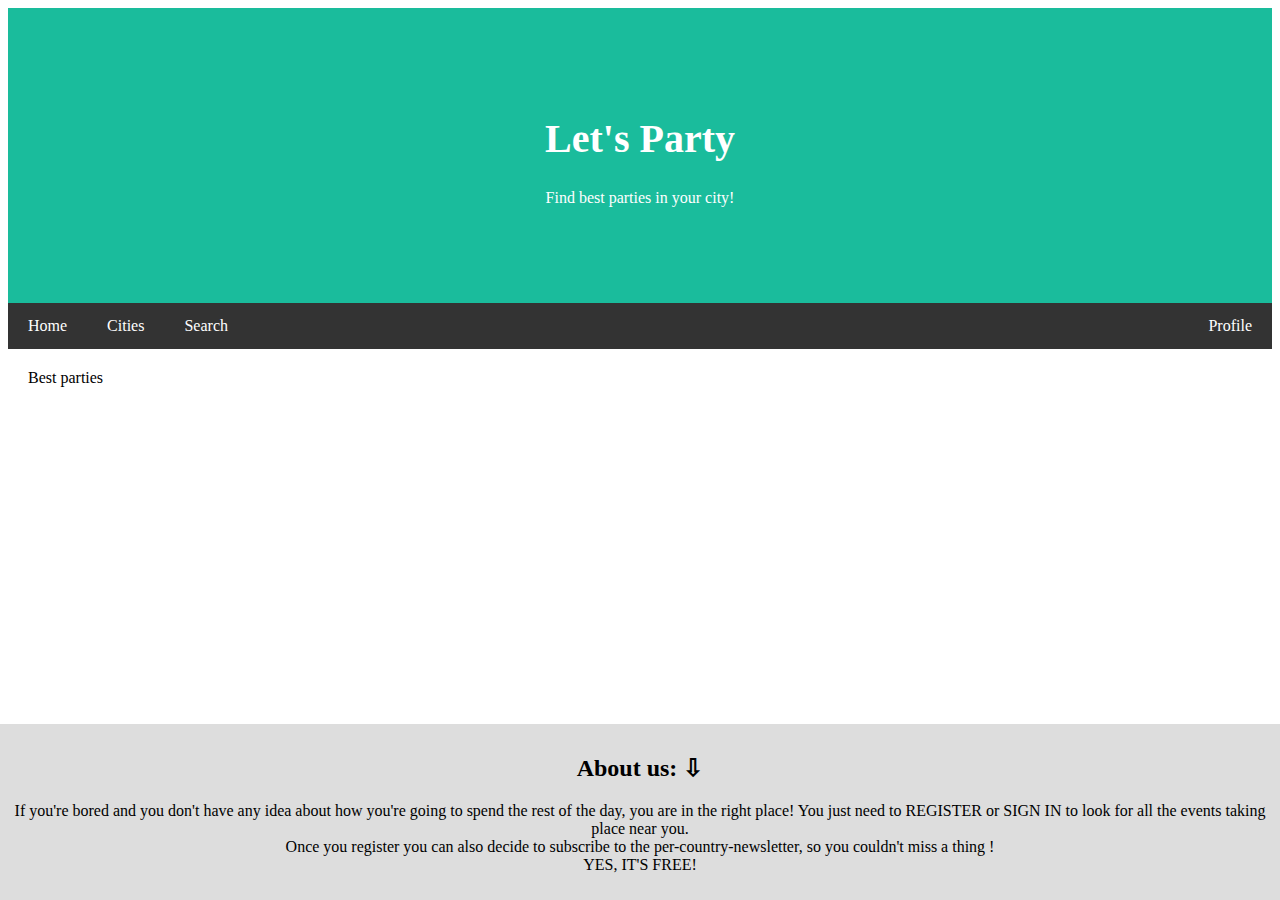
==== html/Index.html @ e23d73c7 "Implementato show_user e update_user aggiunto event cities e tickets  sul db (non su git)" ====
<!DOCTYPE html>
<html>
    <head>
        <title>Let's Party</title>
        <meta charset="UTF-8">
        <meta name="viewport" content="width=device-width, initial-scale=1">
        <link href="../css/Index.css" rel="stylesheet">
    </head>
    <body>
        <div class="header">
            <h1>Let's Party</h1>
            <p>Find best parties in your city!</p>
        </div> 

        <div class="navbar">
            <a href="Index.html">Home</a>
            <a href="#">Cities</a>
            <a href="#">Search</a>
            <a href="../html/show_profile.php" class="right">Profile</a>
        </div>


        <div class="row">
            <div class="main">Best parties</div>
        </div>

        <div class="footer">
            <h2>About us: ⇩</h2>
                If you're bored and you don't have any idea about how you're going to spend the rest of the day, you are in the right place! 
                You just need to REGISTER or SIGN IN to look for all the events taking place near you. 
                <br>
                Once you register you can also decide to subscribe to the per-country-newsletter, so you couldn't miss a thing  !
                <br>
                YES, IT'S FREE!            
            </p>
        </div>          
    </body>
</html>
---- css/Index.css ----
.header {
    padding: 80px; /* some padding */
    text-align: center; /* center the text */
    background: #1abc9c; /* green background */
    color: white; /* white text color */
  }
  
  /* Increase the font size of the <h1> element */
  .header h1 {
    font-size: 40px;
  } 

  /* Style the top navigation bar */
.navbar {
    overflow: hidden; /* Hide overflow */
    background-color: #333; /* Dark background color */
  }
  
  /* Style the navigation bar links */
  .navbar a {
    float: left; /* Make sure that the links stay side-by-side */
    display: block; /* Change the display to block, for responsive reasons (see below) */
    color: white; /* White text color */
    text-align: center; /* Center the text */
    padding: 14px 20px; /* Add some padding */
    text-decoration: none; /* Remove underline */
  }
  
  /* Right-aligned link */
  .navbar a.right {
    float: right; /* Float a link to the right */
  }
  
  /* Change color on hover/mouse-over */
  .navbar a:hover {
    background-color: #ddd; /* Grey background color */
    color: black; /* Black text color */
  }

  * {
    box-sizing: border-box;
  }
  
  /* Column container */
  .row {
    display: flex;
    flex-wrap: wrap;
  }
  
  /* Main column */
  .main {
    flex: 70%; /* Set the width of the main content */
    background-color: white; /* White background color */
    padding: 20px; /* Some padding */
  }

  .footer {
    position: fixed;
    left: 0;
    bottom: 0;
    width: 100%;
    padding: 10px; /* Some padding */
    text-align: center; /* Center text*/
    background: #ddd; /* Grey background */
  }
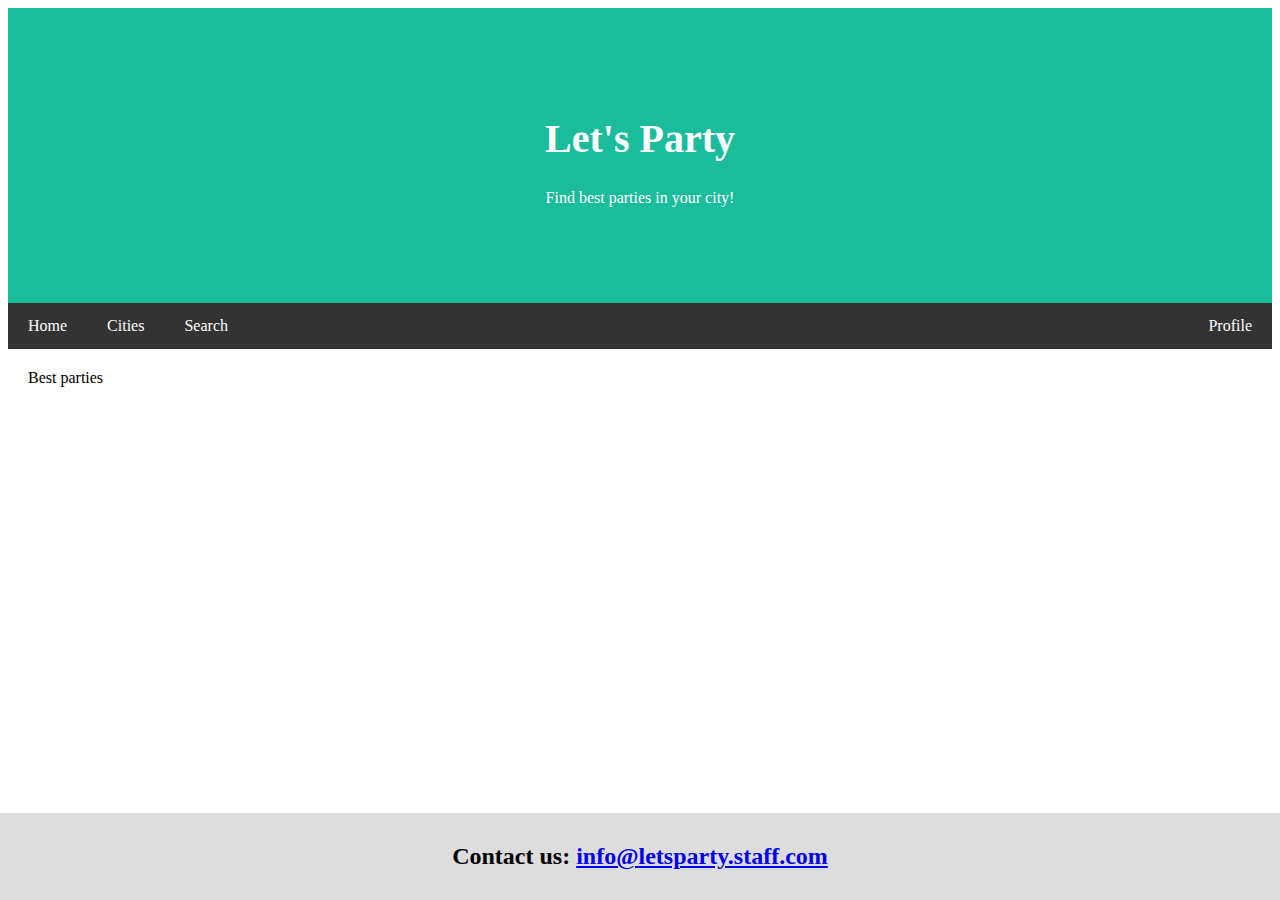
==== commit 47d565d9: "Updated footer w/ CONTACT US." ====
--- a/html/Index.html
+++ b/html/Index.html
@@ -25,14 +25,7 @@
         </div>
 
         <div class="footer">
-            <h2>About us: ⇩</h2>
-                If you're bored and you don't have any idea about how you're going to spend the rest of the day, you are in the right place! 
-                You just need to REGISTER or SIGN IN to look for all the events taking place near you. 
-                <br>
-                Once you register you can also decide to subscribe to the per-country-newsletter, so you couldn't miss a thing  !
-                <br>
-                YES, IT'S FREE!            
-            </p>
+            <h2>Contact us: <a href="mailto:info@letsparty.staff.com">info@letsparty.staff.com</a></h2>
         </div>          
     </body>
-</html> +</html> 
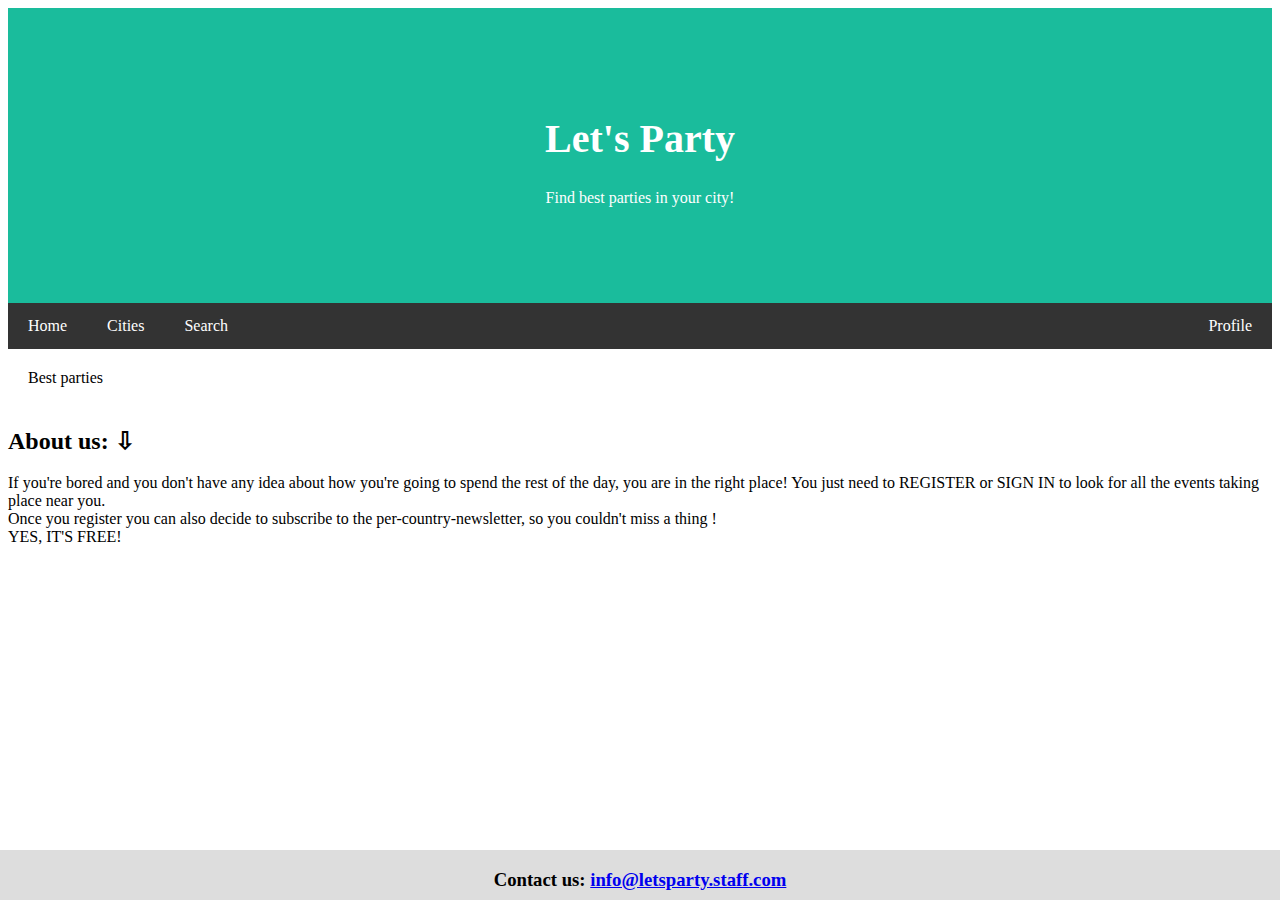
==== commit e114d41f: "Added ABOUT US description in main page." ====
--- a/html/Index.html
+++ b/html/Index.html
@@ -23,9 +23,18 @@
         <div class="row">
             <div class="main">Best parties</div>
         </div>
+        
+         <h2>About us: ⇩</h2>
+                If you're bored and you don't have any idea about how you're going to spend the rest of the day, you are in the right place! 
+                You just need to REGISTER or SIGN IN to look for all the events taking place near you. 
+                <br>
+                Once you register you can also decide to subscribe to the per-country-newsletter, so you couldn't miss a thing  !
+                <br>
+                YES, IT'S FREE!            
+                <br><br><br><br>
 
         <div class="footer">
-            <h2>Contact us: <a href="mailto:info@letsparty.staff.com">info@letsparty.staff.com</a></h2>
+            <h3>Contact us: <a href="mailto:info@letsparty.staff.com">info@letsparty.staff.com</a></h3>
         </div>          
     </body>
 </html> 
--- a/css/Index.css
+++ b/css/Index.css
@@ -55,13 +55,14 @@
     padding: 20px; /* Some padding */
   }
 
-  .footer {
+.footer {
     position: fixed;
     left: 0;
     bottom: 0;
+    height: 50px;
     width: 100%;
-    padding: 10px; /* Some padding */
+    padding-bottom: 10px; /* Some padding */
     text-align: center; /* Center text*/
     background: #ddd; /* Grey background */
   }
-  +  
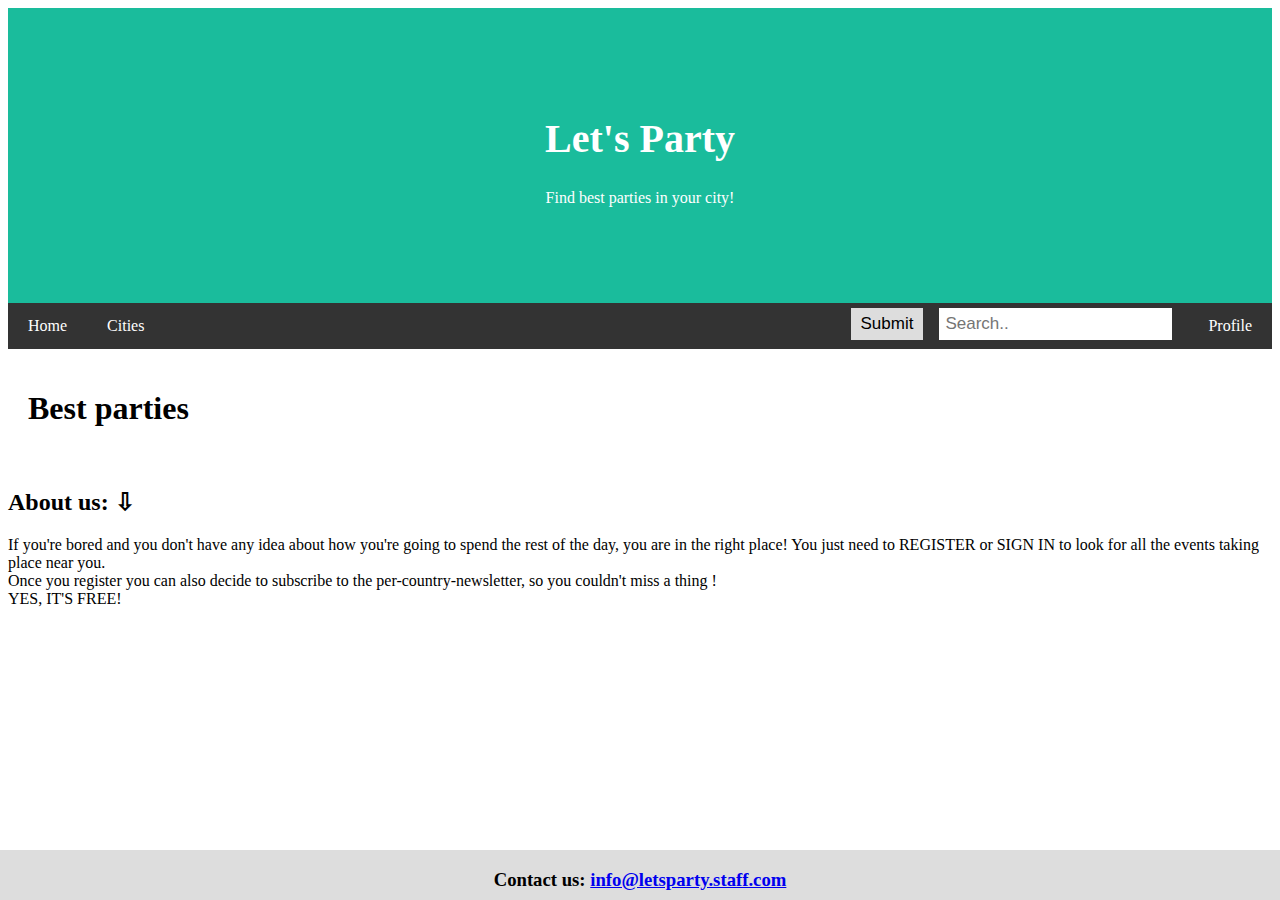
==== commit 86e6f5bd: "Added search box in navbar. Implemented search." ====
--- a/html/Index.html
+++ b/html/Index.html
@@ -13,15 +13,22 @@
         </div> 
 
         <div class="navbar">
-            <a href="Index.html">Home</a>
-            <a href="#">Cities</a>
-            <a href="#">Search</a>
+            <a href="../html/Index.html">Home</a>
+            <a href="../html/Cities.php">Cities</a>
             <a href="../html/show_profile.php" class="right">Profile</a>
+            <div class="search-container">
+                <form action="../php/search.php">
+                  <input type="text" placeholder="Search.." name="search">
+                  <button type="submit">Submit</button>
+                </form>
+              </div>
         </div>
 
 
         <div class="row">
-            <div class="main">Best parties</div>
+            <div class="main">
+                <h1>Best parties</h1>
+            </div>
         </div>
         
          <h2>About us: ⇩</h2>
--- a/css/Index.css
+++ b/css/Index.css
@@ -26,6 +26,31 @@
     padding: 14px 20px; /* Add some padding */
     text-decoration: none; /* Remove underline */
   }
+
+  .navbar input[type=text] {
+    float: right;
+    padding: 6px;
+    border: none;
+    margin-top: 5px;
+    margin-right: 16px;
+    font-size: 17px;
+  }
+
+  .navbar .search-container button {
+    float: right;
+    padding: 6px 10px;
+    margin-top: 5px;
+    margin-right: 16px;
+    background: #ddd;
+    font-size: 17px;
+    border: none;
+    cursor: pointer;
+  }
+  
+  .navbar .search-container button:hover {
+    background: #ccc;
+  }
+  
   
   /* Right-aligned link */
   .navbar a.right {
@@ -55,6 +80,14 @@
     padding: 20px; /* Some padding */
   }
 
+.h1{
+  text-align: center; /* Center text*/
+}
+
+.h3{
+  font-size: smaller;
+}
+
 .footer {
     position: fixed;
     left: 0;
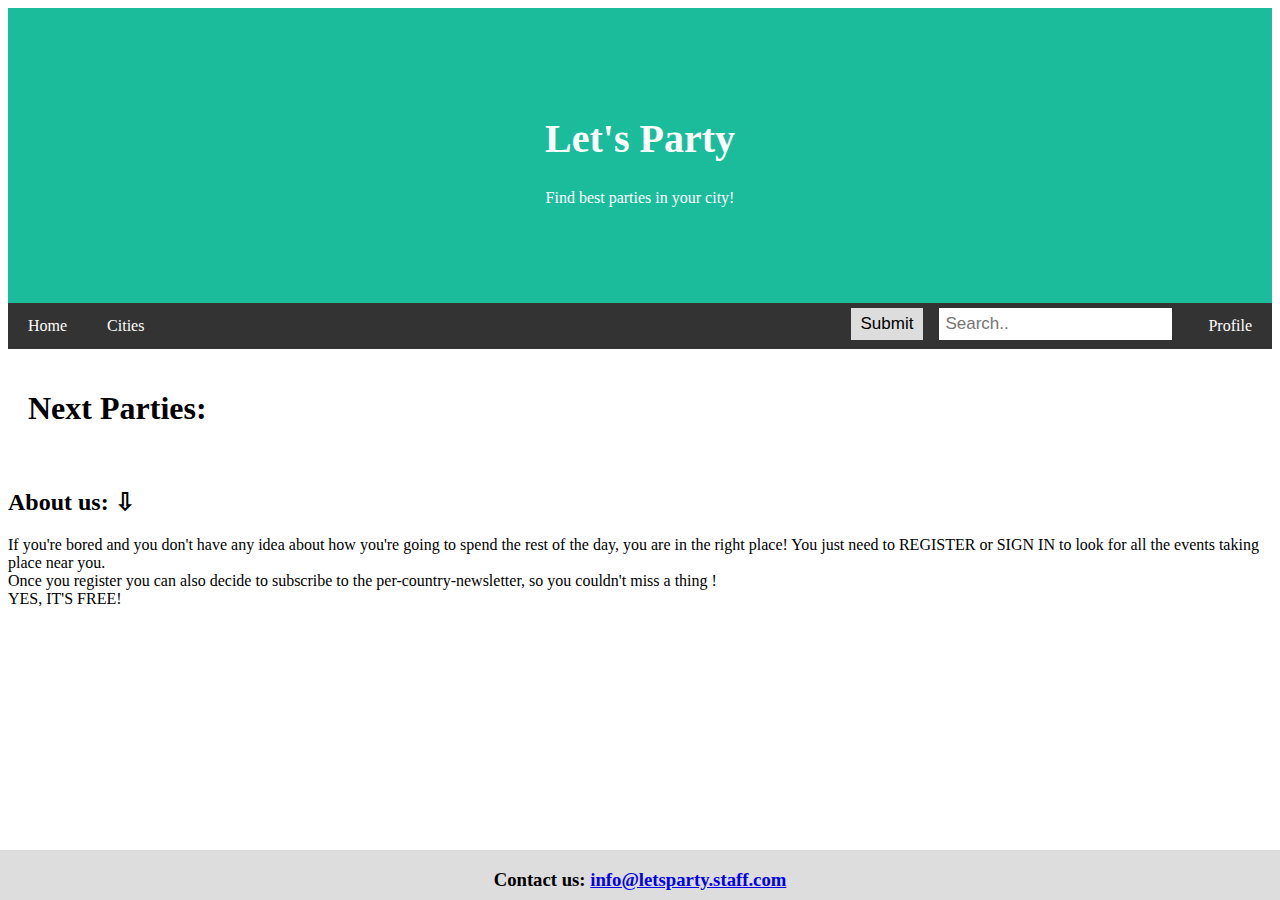
==== commit 41f93c61: "Don't display finished events" ====
--- a/html/Index.html
+++ b/html/Index.html
@@ -25,9 +25,12 @@
         </div>
 
 
-        <div class="row">
-            <div class="main">
-                <h1>Best parties</h1>
+        <div class="main">
+            <h1>Next Parties:</h1>
+            <div id="div1">
+                <script>
+                    //funzione che mostra i prossimi eventi
+                </script>
             </div>
         </div>
         
--- a/css/Index.css
+++ b/css/Index.css
@@ -82,6 +82,7 @@
 
 .h1{
   text-align: center; /* Center text*/
+  font-size: large;
 }
 
 .h3{
